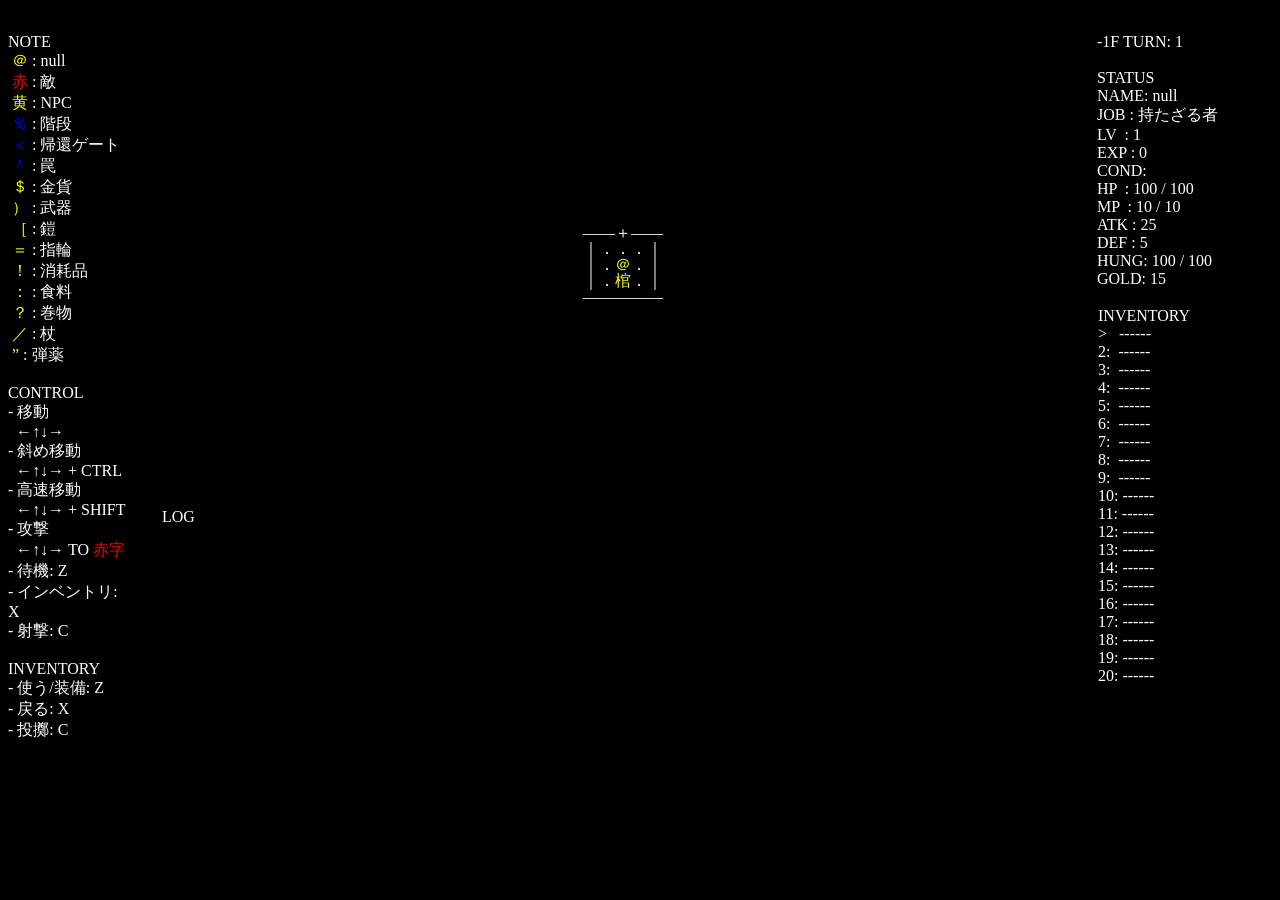
==== main.html @ 0c471c51 "初期処理/名前入力画面変更・死亡時初期装備修正" ====
<!DOCTYPE html>
<html>
<head>
  <meta charset="UTF-8">
  <meta name="viewport" content="width=device-width,initial-scale=1,shrink-to-fit=no">
  <title>Rogue</title>
  <link rel="stylesheet" href="./base.css">
</head>
<body>
  <div id="note"></div>
  <div class="sub1">
    <div class="sub2">
      <canvas id="canvas"></canvas>
    </div>
    <div class="sub3">
      <div id="log"></div>
      <div id="shop"></div>
    </div>
  </div>
  <div class="sub4">
    <div id="info"></div>
    <div id="inv"></div>
  </div>
  <div class="button" id="button">
    <button id="btn_z" class="btn">Z</button>
    <button id="btn_x" class="btn">X</button>
    <button id="btn_c" class="btn">C</button>
    <div></div>
    <div class="arrow" id="arrow">
      <button id="btn_left" class="btn btn_arrow">←</button>
      <button id="btn_up" class="btn btn_arrow">↑</button>
      <button id="btn_down" class="btn btn_arrow">↓</button>
      <button id="btn_right" class="btn btn_arrow">→</button>
      <button id="btn_upleft" class="btn btn_arrow">↖</button>
      <button id="btn_downleft" class="btn btn_arrow">↙</button>
      <button id="btn_upright" class="btn btn_arrow">↗</button>
      <button id="btn_downright" class="btn btn_arrow">↘</button>
    </div>
  </div>
  
  <script src="./src/data.js"></script>
  <script src="./src/info.js"></script>
  <script src="./src/draw.js"></script>
  <script src="./src/anim.js"></script>
  <script src="./src/common.js"></script>
  <script src="./src/src.js"></script>
</body>
</html>
---- base.css ----
body{
    background-color: black;
    color: white;
    font-family: "MS Gothic";
    padding-top: 25px;
    display: flex;
    flex-direction: row;
    justify-content: center;
    user-select: none;
    overflow: hidden;
    touch-action: manipulation;
}
.sub1{
    display: flex;
    flex-direction: column;
}
.sub2{
    display: flex;
    flex-direction: row;
    justify-content: center;
}
.button{
    display: flex;
    flex-direction: row;
}
.arrow{
    display: flex;
    position: relative;
}
.sub3{
    display: flex;
    flex-direction: row;
    justify-content: space-between;
}
.sub4{
    display: flex;
    flex-direction: column;
}
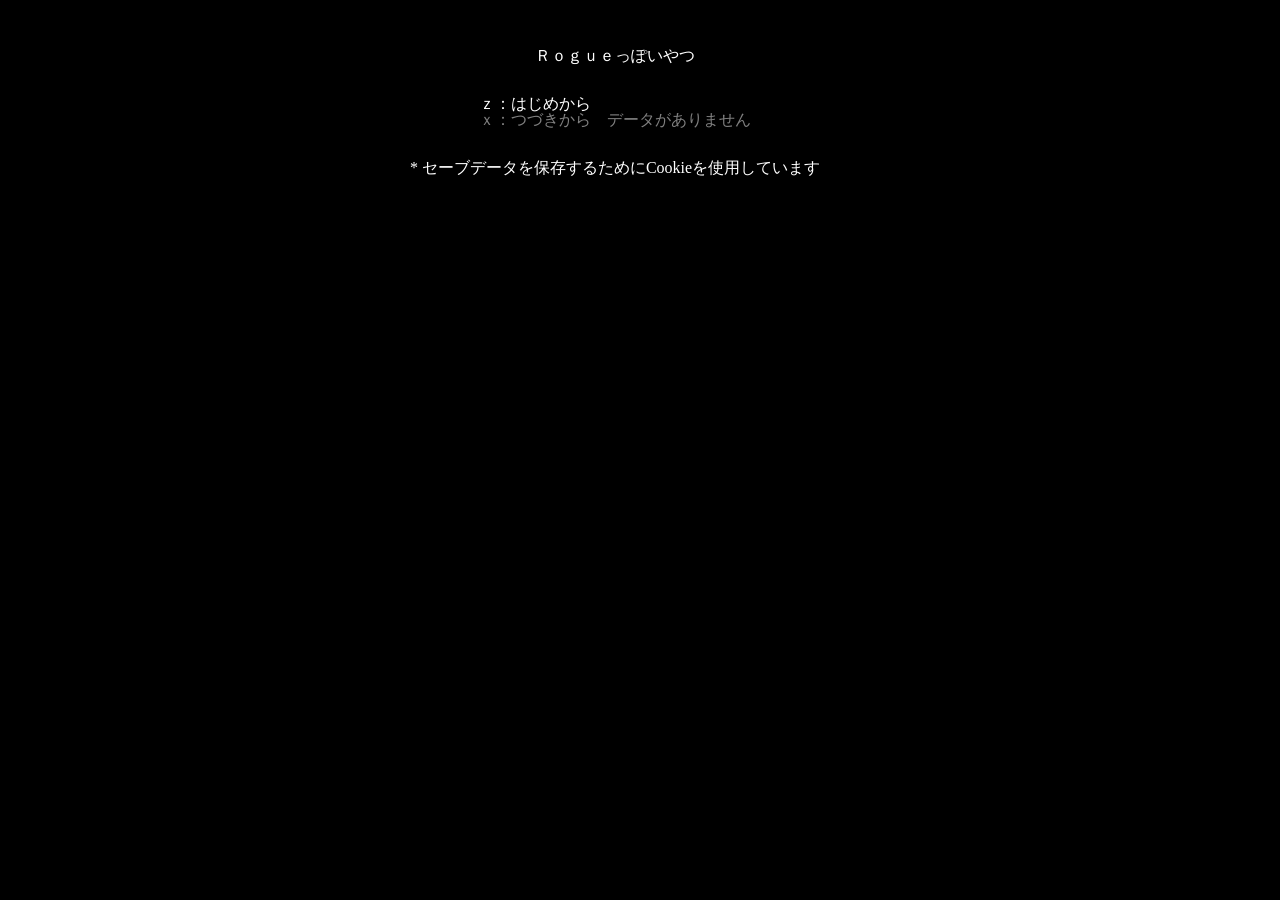
==== commit e4645393: "スマホ表示変更・扉削除" ====
--- a/main.html
+++ b/main.html
@@ -12,7 +12,7 @@
     <div class="sub2">
       <canvas id="canvas"></canvas>
     </div>
-    <div class="sub3">
+    <div id="sub3" class="sub3">
       <div id="log"></div>
       <div id="shop"></div>
     </div>
